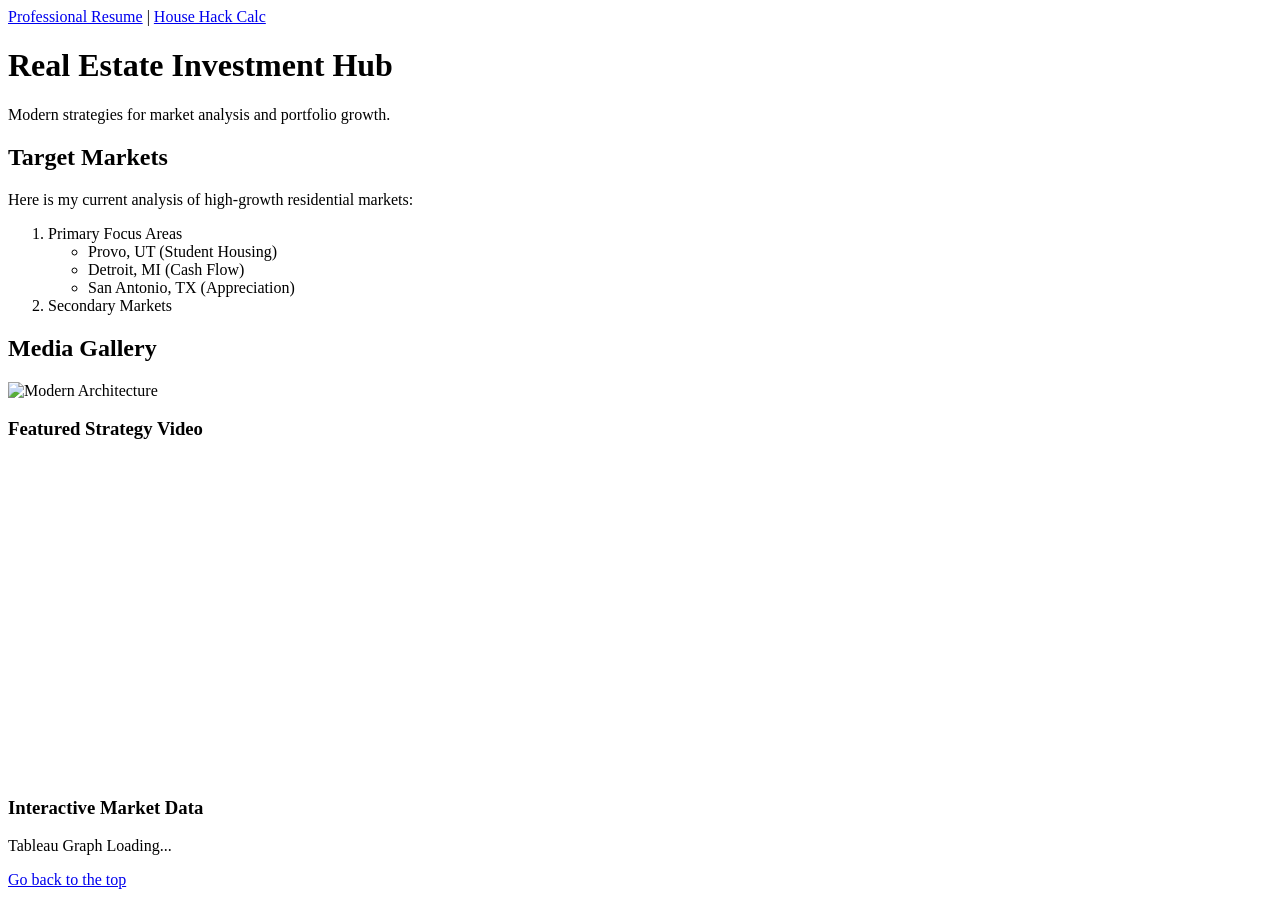
==== index.html @ f82b1ff6 "Add files via upload" ====
<!DOCTYPE html>
<html lang="en">
<head>
    <meta charset="UTF-8">
    <meta name="viewport" content="width=device-width, initial-scale=1.0">
    <title>Real Estate Investing | Tyler Duncan</title>
    <link rel="stylesheet" href="styles.css">
</head>
<body>

    <div id="top-of-page"></div>

    <nav>
        <a href="resume.html">Professional Resume</a> | 
        <a href="app.html">House Hack Calc</a>
    </nav>

    <div class="main-wrapper">
        
        <header class="hero-section">
            <h1>Real Estate Investment Hub</h1>
            <p>Modern strategies for market analysis and portfolio growth.</p>
        </header>

        <div class="content-block">
            <h2>Target Markets</h2>
            <p>Here is my current analysis of high-growth residential markets:</p>
            
            <ol>
                <li>Primary Focus Areas
                    <ul>
                        <li>Provo, UT (Student Housing)</li>
                        <li>Detroit, MI (Cash Flow)</li>
                        <li>San Antonio, TX (Appreciation)</li>
                    </ul>
                </li>
                <li>Secondary Markets</li>
            </ol>
        </div>

        <div class="media-block">
            <h2>Media Gallery</h2>
            <img src="https://picsum.photos/id/122/800/400" alt="Modern Architecture" class="custom-img">

            <h3>Featured Strategy Video</h3>
            <div class="video-container">
                <iframe width="560" height="315" src="https://www.youtube.com/embed/PREK0tEazlE" title="YouTube video player" frameborder="0" allow="accelerometer; autoplay; clipboard-write; encrypted-media; gyroscope; picture-in-picture; web-share" allowfullscreen></iframe>
            </div>

            <h3>Interactive Market Data</h3>
            <div class="tableau-container">
                <p>Tableau Graph Loading...</p>
            </div>
        </div>

        <footer>
            <a href="#top-of-page">Go back to the top</a>
        </footer>

    </div>
</body>
</html>
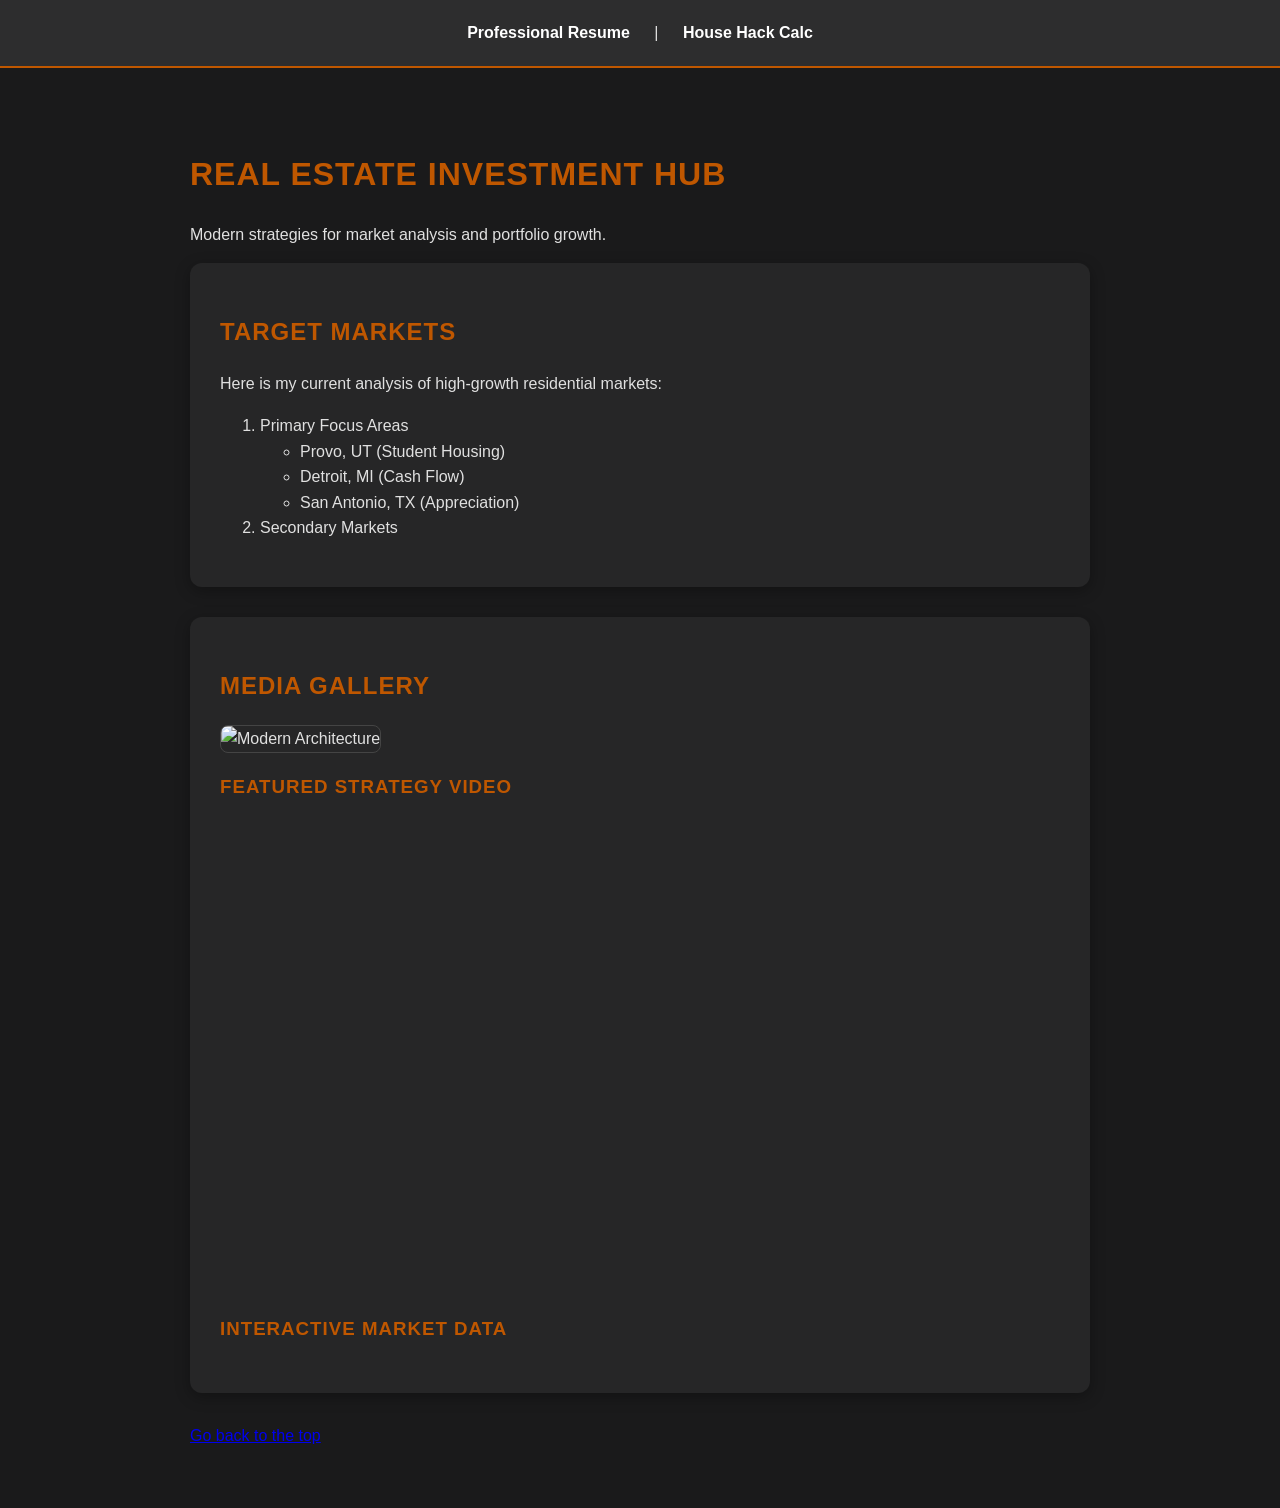
==== commit 03d3b423: "Update index.html" ====
--- a/index.html
+++ b/index.html
@@ -49,7 +49,8 @@
 
             <h3>Interactive Market Data</h3>
             <div class="tableau-container">
-                <p>Tableau Graph Loading...</p>
+                <div class='tableauPlaceholder' id='viz1681591552552' style='position: relative'><noscript><a href='#'><img alt='Real Estate Dashboard ' src='https:&#47;&#47;public.tableau.com&#47;static&#47;images&#47;Re&#47;RealEstateDashboard_16781373518630&#47;Dashboard1&#47;1_rss.png' style='border: none' /></a></noscript><object class='tableauViz'  style='display:none;'><param name='host_url' value='https%3A%2F%2Fpublic.tableau.com%2F' /> <param name='embed_code_version' value='3' /> <param name='site_root' value='' /><param name='name' value='RealEstateDashboard_16781373518630&#47;Dashboard1' /><param name='tabs' value='no' /><param name='toolbar' value='yes' /><param name='static_image' value='https:&#47;&#47;public.tableau.com&#47;static&#47;images&#47;Re&#47;RealEstateDashboard_16781373518630&#47;Dashboard1&#47;1.png' /> <param name='animate_transition' value='yes' /><param name='display_static_image' value='yes' /><param name='display_spinner' value='yes' /><param name='display_overlay' value='yes' /><param name='display_count' value='yes' /><param name='language' value='en-US' /></object></div>                <script type='text/javascript'>                    var divElement = document.getElementById('viz1681591552552');                    var vizElement = divElement.getElementsByTagName('object')[0];                    if ( divElement.offsetWidth > 800 ) { vizElement.style.width='100%';vizElement.style.height=(divElement.offsetWidth*0.75)+'px';} else if ( divElement.offsetWidth > 500 ) { vizElement.style.width='100%';vizElement.style.height=(divElement.offsetWidth*0.75)+'px';} else { vizElement.style.width='100%';vizElement.style.height='727px';}                     var scriptElement = document.createElement('script');                    scriptElement.src = 'https://public.tableau.com/javascripts/api/viz_v1.js';                    divElement.parentNode.insertBefore(scriptElement, divElement);                </script>
+                
             </div>
         </div>
 
@@ -59,4 +60,4 @@
 
     </div>
 </body>
-</html>+</html>
--- a/styles.css
+++ b/styles.css
@@ -0,0 +1,71 @@
+/* Custom Background and Font */
+body {
+    background-color: #1a1a1b; /* Dark charcoal */
+    font-family: 'Inter', sans-serif;
+    color: #e0e0e0; /* Light gray text */
+    margin: 0;
+    line-height: 1.6;
+}
+
+/* Burnt Orange Headers */
+h1, h2, h3 {
+    color: #BF5700; /* UT Burnt Orange */
+    text-transform: uppercase;
+    letter-spacing: 1px;
+}
+
+/* Nav Bar Positioning */
+nav {
+    background-color: #2d2d2e;
+    padding: 20px;
+    text-align: center;
+    border-bottom: 2px solid #BF5700;
+}
+
+nav a {
+    color: white;
+    text-decoration: none;
+    font-weight: bold;
+    margin: 0 20px;
+    transition: 0.3s;
+}
+
+nav a:hover {
+    color: #BF5700;
+}
+
+/* Main Container Div */
+.main-wrapper {
+    max-width: 900px;
+    margin: 40px auto;
+    padding: 20px;
+}
+
+/* Content Block Divs */
+.content-block, .media-block {
+    background-color: #262627;
+    padding: 30px;
+    border-radius: 12px;
+    margin-bottom: 30px;
+    box-shadow: 0 4px 15px rgba(0,0,0,0.3);
+}
+
+/* Requirement: Image Styling */
+.custom-img {
+    width: 100%;
+    border-radius: 8px;
+    border: 1px solid #444;
+}
+
+/* Requirement: Video Container */
+.video-container {
+    position: relative;
+    padding-bottom: 56.25%;
+    height: 0;
+    margin: 20px 0;
+}
+
+.video-container iframe {
+    position: absolute;
+    top: 0; left: 0; width: 100%; height: 100%;
+}
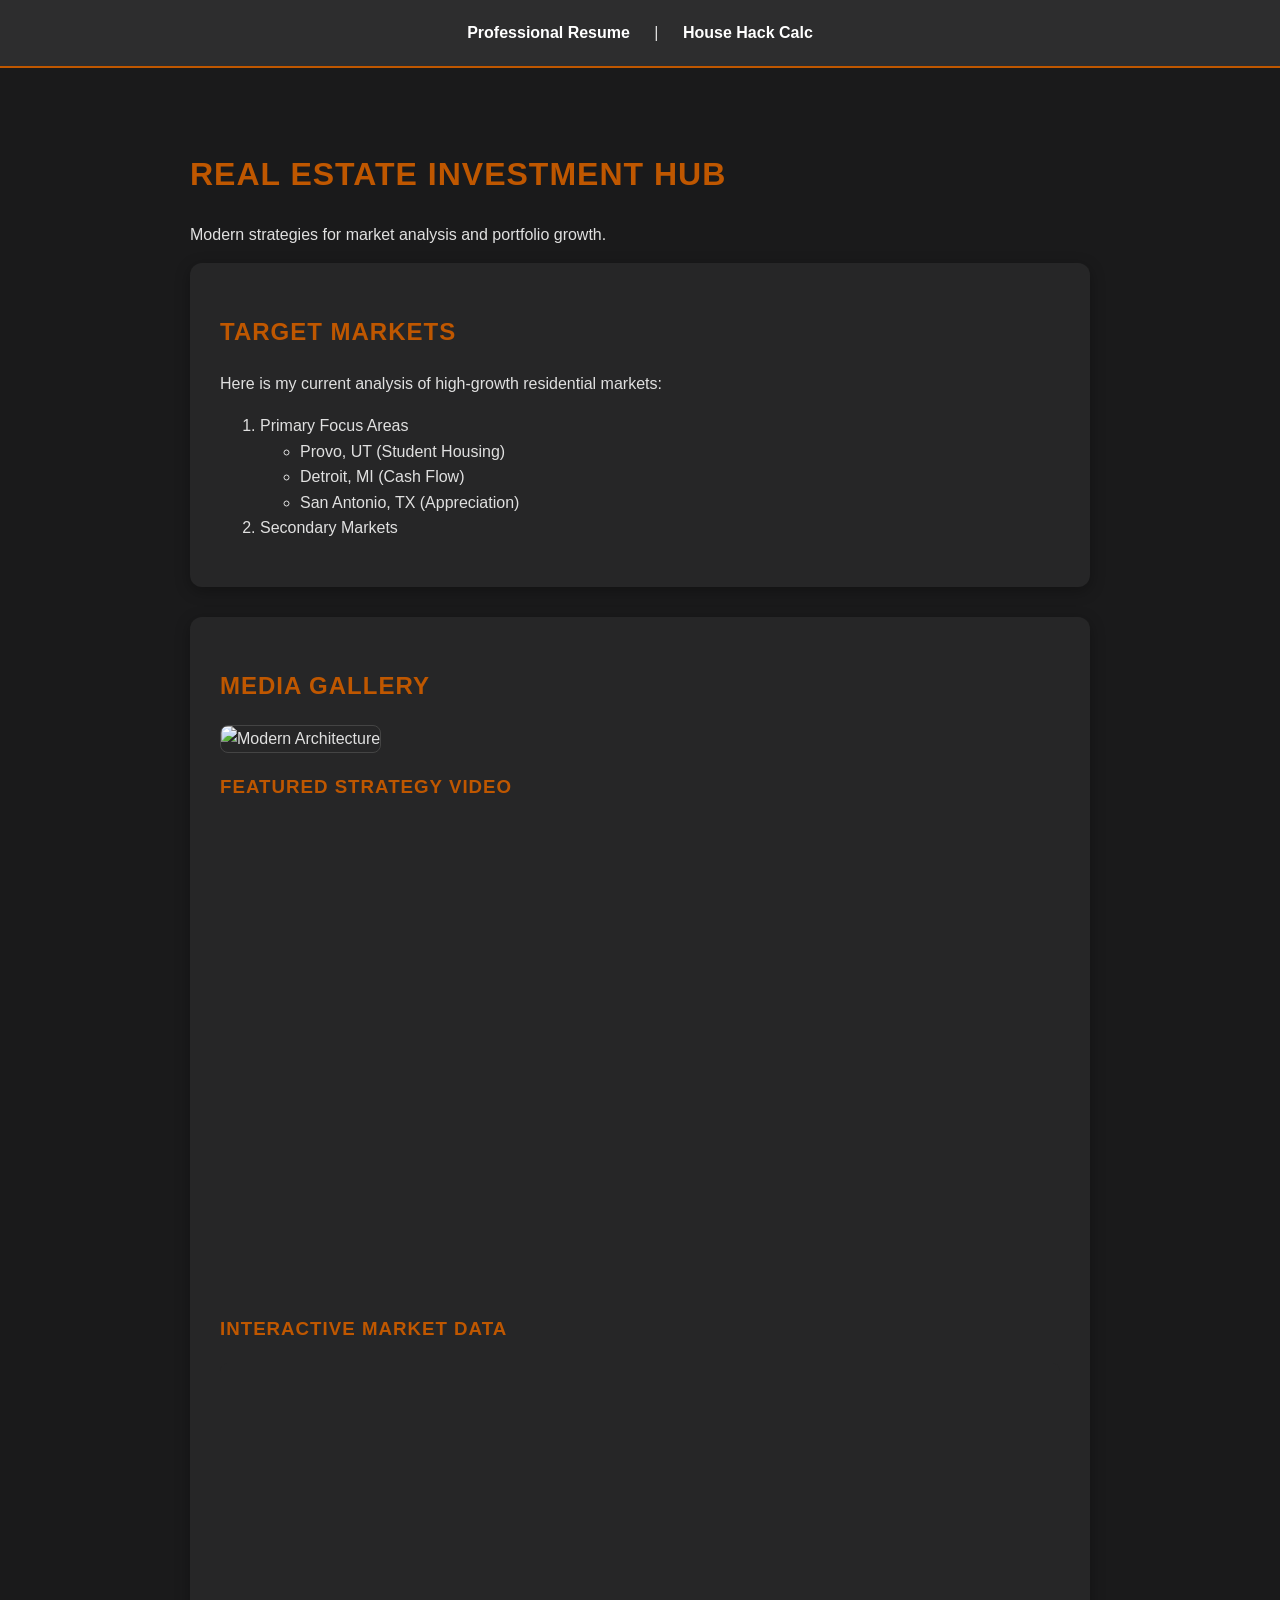
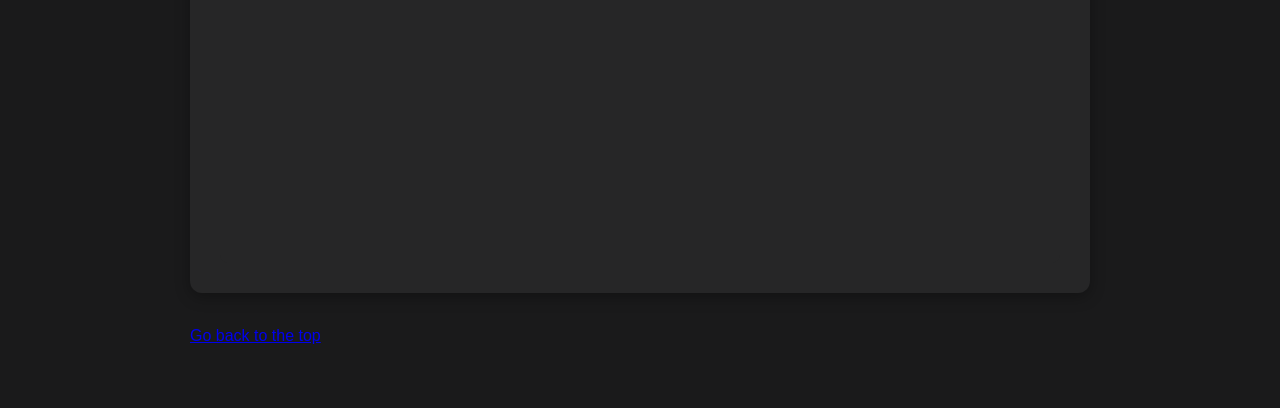
==== commit c500533c: "Refactor index.html for improved structure and scripts" ====
--- a/index.html
+++ b/index.html
@@ -48,10 +48,15 @@
             </div>
 
             <h3>Interactive Market Data</h3>
-            <div class="tableau-container">
-                <div class='tableauPlaceholder' id='viz1681591552552' style='position: relative'><noscript><a href='#'><img alt='Real Estate Dashboard ' src='https:&#47;&#47;public.tableau.com&#47;static&#47;images&#47;Re&#47;RealEstateDashboard_16781373518630&#47;Dashboard1&#47;1_rss.png' style='border: none' /></a></noscript><object class='tableauViz'  style='display:none;'><param name='host_url' value='https%3A%2F%2Fpublic.tableau.com%2F' /> <param name='embed_code_version' value='3' /> <param name='site_root' value='' /><param name='name' value='RealEstateDashboard_16781373518630&#47;Dashboard1' /><param name='tabs' value='no' /><param name='toolbar' value='yes' /><param name='static_image' value='https:&#47;&#47;public.tableau.com&#47;static&#47;images&#47;Re&#47;RealEstateDashboard_16781373518630&#47;Dashboard1&#47;1.png' /> <param name='animate_transition' value='yes' /><param name='display_static_image' value='yes' /><param name='display_spinner' value='yes' /><param name='display_overlay' value='yes' /><param name='display_count' value='yes' /><param name='language' value='en-US' /></object></div>                <script type='text/javascript'>                    var divElement = document.getElementById('viz1681591552552');                    var vizElement = divElement.getElementsByTagName('object')[0];                    if ( divElement.offsetWidth > 800 ) { vizElement.style.width='100%';vizElement.style.height=(divElement.offsetWidth*0.75)+'px';} else if ( divElement.offsetWidth > 500 ) { vizElement.style.width='100%';vizElement.style.height=(divElement.offsetWidth*0.75)+'px';} else { vizElement.style.width='100%';vizElement.style.height='727px';}                     var scriptElement = document.createElement('script');                    scriptElement.src = 'https://public.tableau.com/javascripts/api/viz_v1.js';                    divElement.parentNode.insertBefore(scriptElement, divElement);                </script>
-                
-            </div>
+<div id='vizContainer' style='width: 100%; height: 500px; background-color: #262627; border-radius: 8px;'></div>
+<script type='module'>
+    import { TableauViz } from 'https://public.tableau.com/javascripts/api/tableau.viz.1.latest.min.js';
+    const viz = new TableauViz();
+    viz.src = 'https://public.tableau.com/views/RealEstateDashboard_16781373518630/Dashboard1';
+    viz.toolbar = 'hidden';
+    document.getElementById('vizContainer').appendChild(viz);
+</script>
+    
         </div>
 
         <footer>
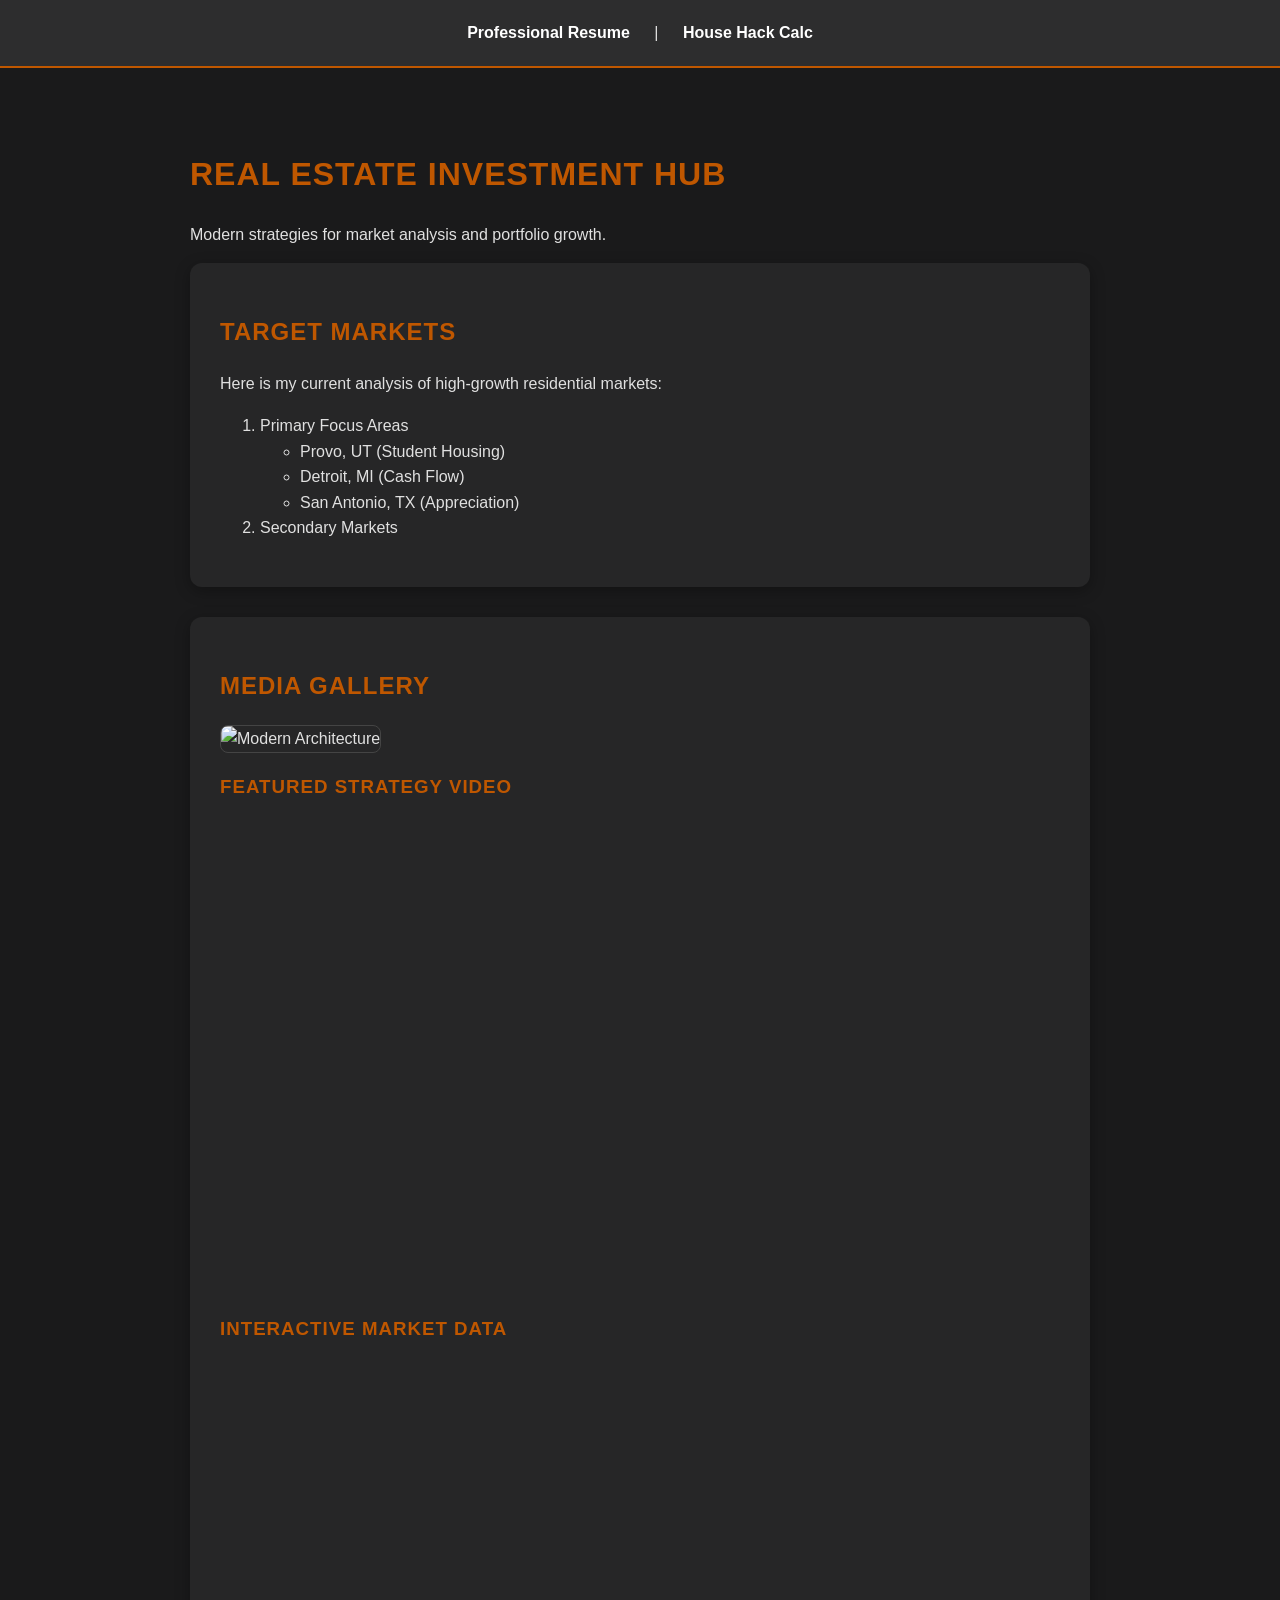
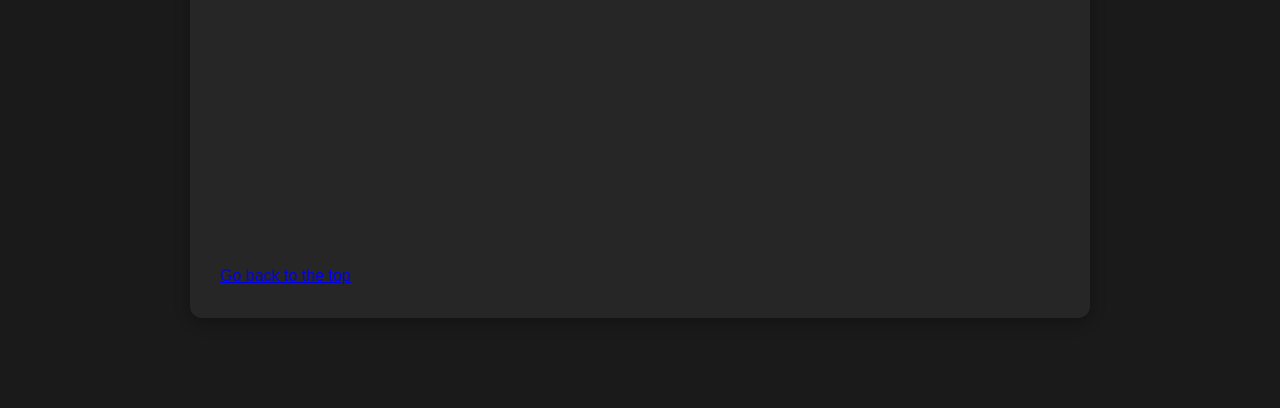
==== commit 86e75547: "Update index.html" ====
--- a/index.html
+++ b/index.html
@@ -48,17 +48,34 @@
             </div>
 
             <h3>Interactive Market Data</h3>
-<div id='vizContainer' style='width: 100%; height: 500px; background-color: #262627; border-radius: 8px;'></div>
-<script type='module'>
-    import { TableauViz } from 'https://public.tableau.com/javascripts/api/tableau.viz.1.latest.min.js';
-    const viz = new TableauViz();
-    viz.src = 'https://public.tableau.com/views/RealEstateDashboard_16781373518630/Dashboard1';
-    viz.toolbar = 'hidden';
-    document.getElementById('vizContainer').appendChild(viz);
+<div class='tableauPlaceholder' id='viz1713225100' style='position: relative; width: 100%; height: 500px;'>
+    <noscript>
+        <a href='#'><img alt='Utah Real Estate ' src='https://public.tableau.com/static/images/Ut/UtahRealEstateByZip/Dashboard1/1_rss.png' style='border: none' /></a>
+    </noscript>
+    <object class='tableauViz' style='display:none;'>
+        <param name='host_url' value='https%3A%2F%2Fpublic.tableau.com%2F' />
+        <param name='embed_code_version' value='3' />
+        <param name='site_root' value='' />
+        <param name='name' value='UtahRealEstateByZip/Dashboard1' />
+        <param name='tabs' value='no' />
+        <param name='toolbar' value='yes' />
+        <param name='static_image' value='https://public.tableau.com/static/images/Ut/UtahRealEstateByZip/Dashboard1/1.png' />
+        <param name='animate_transition' value='yes' />
+        <param name='display_static_image' value='yes' />
+        <param name='display_spinner' value='yes' />
+        <param name='display_overlay' value='yes' />
+        <param name='display_count' value='yes' />
+        <param name='language' value='en-US' />
+    </object>
+</div>
+<script type='text/javascript'>
+    var divElement = document.getElementById('viz1713225100');
+    var vizElement = divElement.getElementsByTagName('object')[0];
+    vizElement.style.width='100%';vizElement.style.height='500px';
+    var scriptElement = document.createElement('script');
+    scriptElement.src = 'https://public.tableau.com/javascripts/api/viz_v1.js';
+    divElement.parentNode.insertBefore(scriptElement, divElement);
 </script>
-    
-        </div>
-
         <footer>
             <a href="#top-of-page">Go back to the top</a>
         </footer>
